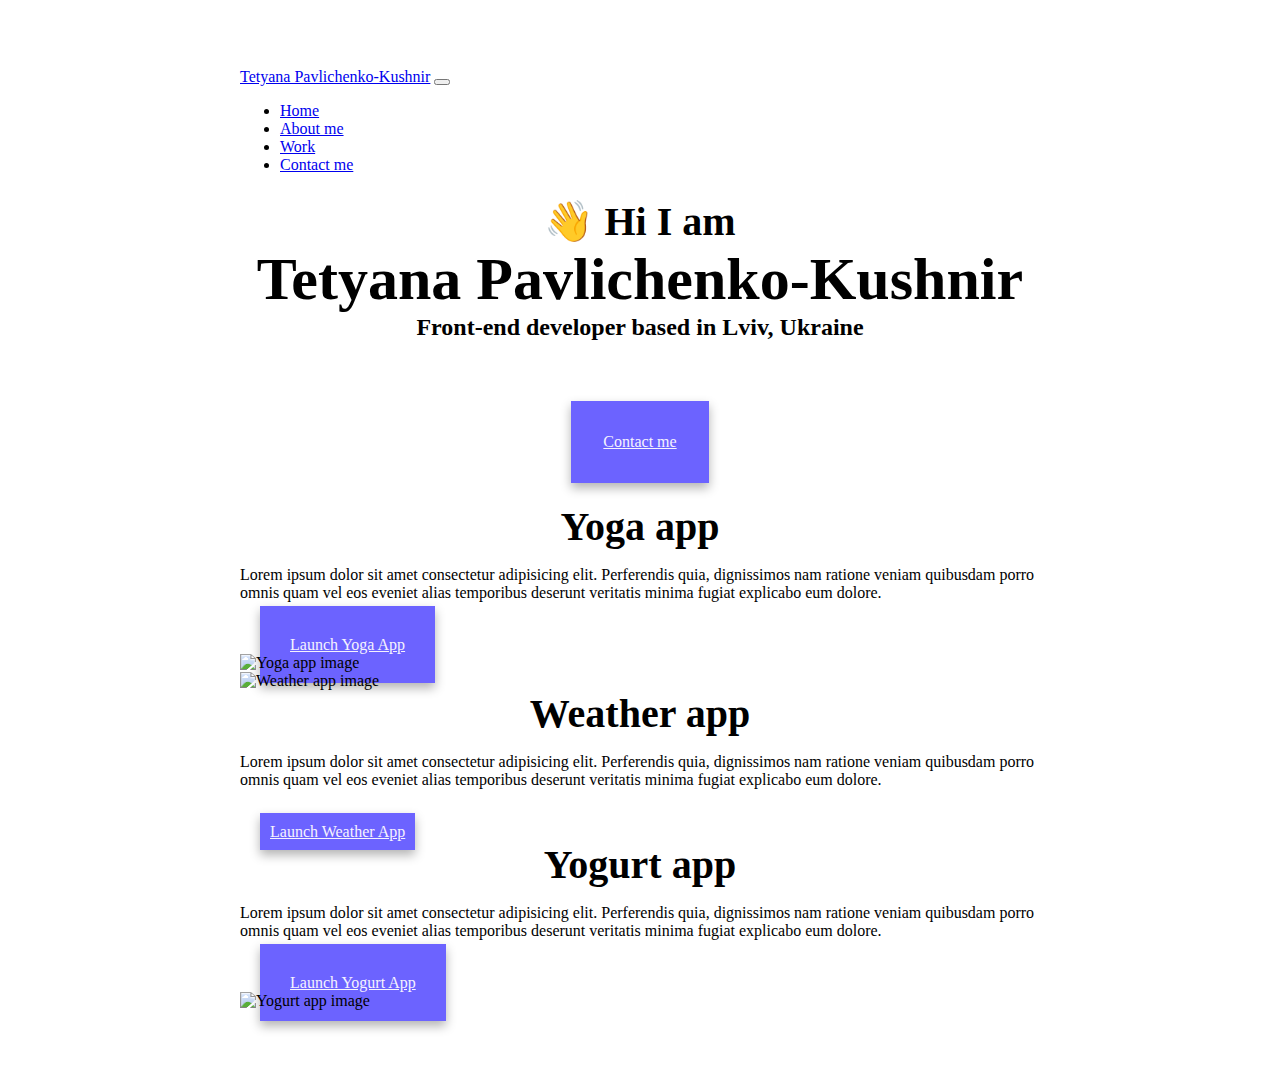
==== index.html @ 403c96d7 "start transformation" ====
<!DOCTYPE html>
<html lang="en">
  <head>
    <meta charset="UTF-8" />
    <meta name="description"  content="Some nice apps for health" />
</head>
    <meta http-equiv="X-UA-Compatible" content="IE=edge" />
    <meta name="viewport" content="width=device-width, initial-scale=1.0" />
    <title>Apps for health - Tetyana Pavlichenko-Kushnir</title>
   <link href="https://cdn.jsdelivr.net/npm/bootstrap@5.2.0/dist/css/bootstrap.min.css" rel="stylesheet" integrity="sha384-gH2yIJqKdNHPEq0n4Mqa/HGKIhSkIHeL5AyhkYV8i59U5AR6csBvApHHNl/vI1Bx" crossorigin="anonymous">
    <link rel="stylesheet" href="style.css" />
    <script src="https://kit.fontawesome.com/d711cc716e.js" crossorigin="anonymous"></script>
    <script src="https://cdn.jsdelivr.net/npm/bootstrap@5.2.0/dist/js/bootstrap.bundle.min.js" integrity="sha384-A3rJD856KowSb7dwlZdYEkO39Gagi7vIsF0jrRAoQmDKKtQBHUuLZ9AsSv4jD4Xa" crossorigin="anonymous"></script>
  </head>
  <nav class="navbar navbar-expand-lg bg-light fixed-top">
  <div class="container-fluid">
    <a class="navbar-brand" href="index.html">Tetyana Pavlichenko-Kushnir</a>
    <button class="navbar-toggler" type="button" data-bs-toggle="collapse" data-bs-target="#navbarSupportedContent" aria-controls="navbarSupportedContent" aria-expanded="false" aria-label="Toggle navigation">
      <span class="navbar-toggler-icon"></span>
    </button>
    <div class="collapse navbar-collapse" id="navbarSupportedContent">
      <ul class="navbar-nav me-auto mb-2 mb-lg-0">
        <li class="nav-item">
          <a class="nav-link active" aria-current="page" href="index.html">Home</a>
        </li>
        <li class="nav-item">
          <a class="nav-link" href="about.html">About me</a>
        </li>
        <li class="nav-item">
          <a class="nav-link" href="work.html">Work</a>
        </li>
          <li class="nav-item">
          <a class="nav-link" href="contact.html#contact">Contact me</a>
        </li>
      </ul>
     
    </div>
  </div>
</nav>
  <body>
    <h2>👋 Hi I am</h2>
    <h1>Tetyana Pavlichenko-Kushnir</h1>
    <h3>Front-end developer based in Lviv, Ukraine</h3>
    <div class="links">
      <a href="contact.html#contact" class="contactlink">Contact me</a>
     </div>

      <div class="row">
        <div class="col-6">
          <h2 class="md-3">Yoga app</h2>
          <p>
           
            Lorem ipsum dolor sit amet consectetur adipisicing elit. Perferendis
            quia, dignissimos nam ratione veniam quibusdam porro omnis quam vel
            eos eveniet alias temporibus deserunt veritatis minima fugiat
            explicabo eum dolore.
          </p>
          <br>
        
          <a href="" class="yogalink">Launch Yoga App</a>
        </div>
        <div class="col-6">
          <img src="https://31ukq.codesandbox.io/images/yoga.png" class="img-fluid" alt="Yoga app image">
          <br>
        </div>
         <div class="col-6">
        <img src="https://31ukq.codesandbox.io/images/weather.png" class="img-fluid" alt="Weather app image">
        </div>
        <div class="col-6">
          <h2 class="md-3"> Weather app</h2>
          <p>
            Lorem ipsum dolor sit amet consectetur adipisicing elit. Perferendis
            quia, dignissimos nam ratione veniam quibusdam porro omnis quam vel
            eos eveniet alias temporibus deserunt veritatis minima fugiat
            explicabo eum dolore.
          </p>
          <br>
          <a href="" class="weatherlink">Launch Weather App</a>
          <br>
        </div>
     
        <div class="col-6">
          <h2 class="md-3">Yogurt app</h2>
          <p>
            Lorem ipsum dolor sit amet consectetur adipisicing elit. Perferendis
            quia, dignissimos nam ratione veniam quibusdam porro omnis quam vel
            eos eveniet alias temporibus deserunt veritatis minima fugiat
            explicabo eum dolore.
          </p>
          <br>
          <a href="" class="yogurtlink">Launch Yogurt App</a>
          <br>
        </div>
        <div class="col-6">
          <img src="https://31ukq.codesandbox.io/images/yogurt.png" class="img-fluid" alt="Yogurt app image">
        </div>
      </div>
    </div>
  </body>
</html>
---- style.css ----
:root {
  --primary-color: #6c63ff;
  --secondary-color: #f5f2fe;
  --box-shadow: 0 5px 10px rgba(0, 0, 0, 0.3);
}
body {
  display: block;
  margin: 60px auto;
  max-width: 800px;
}
h1 {
  font-size: 60px;
  display: block;
  margin-block-start: 0.67em;
  margin-block-end: 0.67em;
  margin-inline-start: 0px;
  margin-inline-end: 0px;
  font-weight: bold;
}
h2 {
  font-size: 40px;
  margin-bottom: 20px;
}
h3 {
  display: block;
  font-size: 24px;
  margin-top: 20px;
}
h1,
h2,
h3 {
  text-align: center;
  margin: 0;
}
#contact {
  margin-top: 20px;
}

.links {
  display: flex;
  margin-top: 40px;
  justify-content: center;
}
.contactlink {
  background-color: var(--primary-color);
  color: var(--secondary-color);
  border: 2px solid #6c63ff;
  margin: 20px;
  padding: 30px;
  cursor: pointer;
    box-shadow: var(--box-shadow);
}

.about-me {
  display: flex;
  margin: 30px 0;
}
.homepage {
  text-align: center;
  font-size: 20px;
  cursor: pointer;
}
.yogurtlink {
  background-color: var(--primary-color);
  color: var(--secondary-color);
  margin: 20px;
  padding: 30px;
  box-shadow: var(--box-shadow);
  max-width: 100%;
}
.yogalink {
  background-color: var(--primary-color);
  color: var(--secondary-color);
  margin: 20px;
  padding: 30px;
  box-shadow: var(--box-shadow);
  max-width: 100%;
}
.weatherlink {
  background-color: var(--primary-color);
  color: var(--secondary-color);
  margin: 20px;
  padding: 10px;
  box-shadow: var(--box-shadow);
  max-width: 100%;
}
.navbar {
  padding-left: 0;
  margin-bottom: 0;
  list-style: none;
  display: flex;
  flex-wrap: wrap;
  align-items: center;
  justify-content: space-between;
  padding-top: 0.5rem;
  padding-bottom: 0.5rem;
}
#contact {
  font-size: 30px;
}
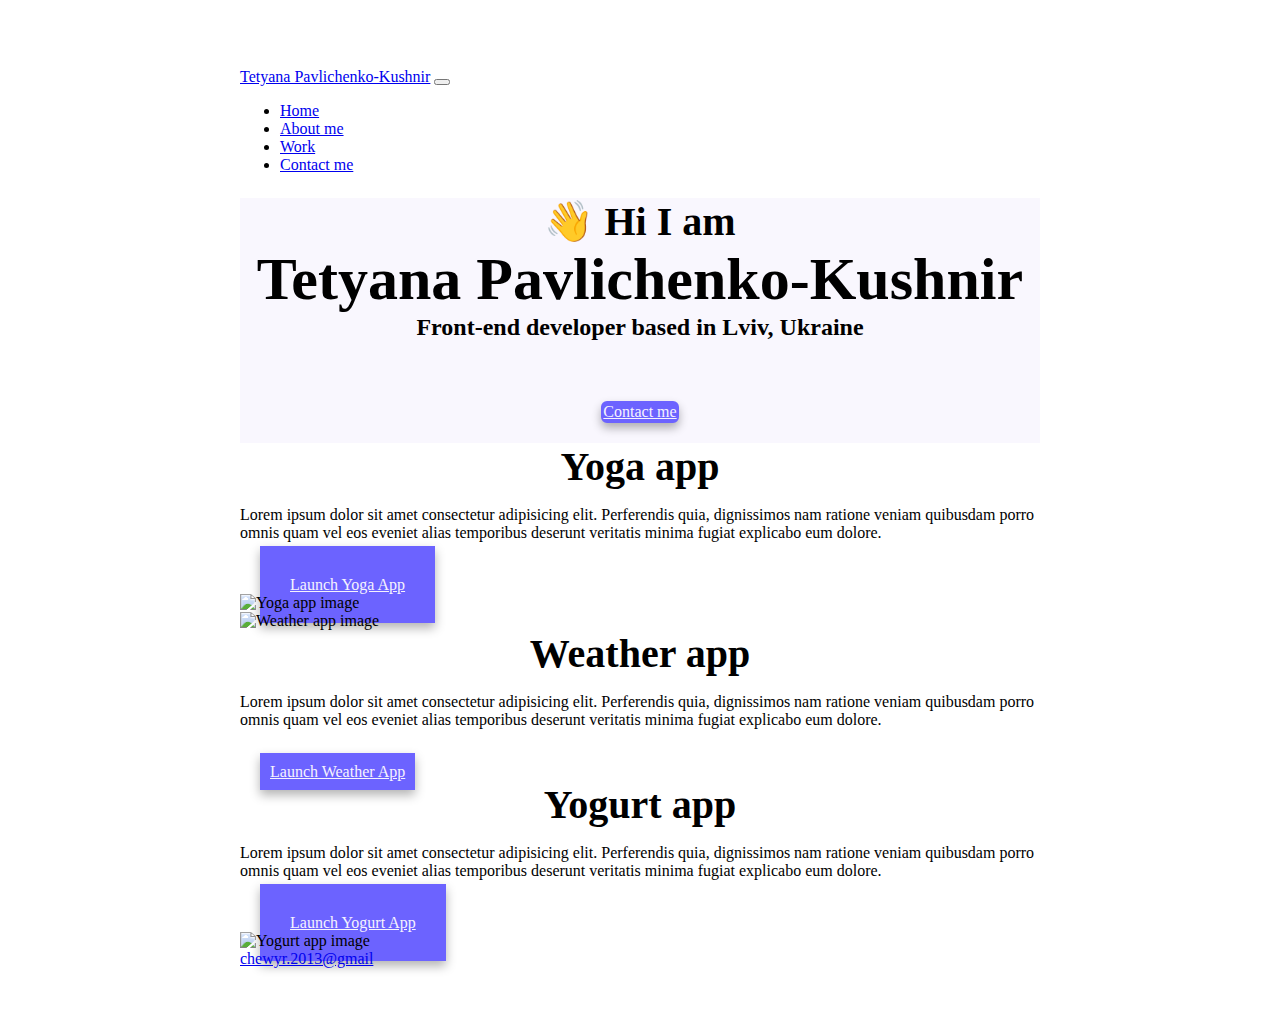
==== commit 46eac61d: "add footer" ====
--- a/index.html
+++ b/index.html
@@ -38,13 +38,14 @@
   </div>
 </nav>
   <body>
+    <div class="hello">
     <h2>👋 Hi I am</h2>
     <h1>Tetyana Pavlichenko-Kushnir</h1>
     <h3>Front-end developer based in Lviv, Ukraine</h3>
     <div class="links">
       <a href="contact.html#contact" class="contactlink">Contact me</a>
      </div>
-
+</div>
       <div class="row">
         <div class="col-6">
           <h2 class="md-3">Yoga app</h2>
@@ -95,6 +96,13 @@
           <img src="https://31ukq.codesandbox.io/images/yogurt.png" class="img-fluid" alt="Yogurt app image">
         </div>
       </div>
+      <footer>
+       <a href="mailto:chewyr.2013@gmail.com">chewyr.2013@gmail</a>
+       <i class="fa-brands fa-github"></i>
+       <i class="fa-brands fa-facebook"></i>
+       <i class="fa-brands fa-instagram"></i>
+    </footer>
     </div>
+    
   </body>
 </html>
--- a/style.css
+++ b/style.css
@@ -1,6 +1,7 @@
 :root {
   --primary-color: #6c63ff;
   --secondary-color: #f5f2fe;
+  --third-color: #F9F7FE;
   --box-shadow: 0 5px 10px rgba(0, 0, 0, 0.3);
 }
 body {
@@ -46,9 +47,10 @@
   color: var(--secondary-color);
   border: 2px solid #6c63ff;
   margin: 20px;
-  padding: 30px;
+  padding: 15px 30px
   cursor: pointer;
-    box-shadow: var(--box-shadow);
+  box-shadow: var(--box-shadow);
+  border-radius: 6px;
 }
 
 .about-me {
@@ -95,6 +97,10 @@
   padding-top: 0.5rem;
   padding-bottom: 0.5rem;
 }
+.hello {
+  background-color: var(--third-color);
+
+}
 #contact {
   font-size: 30px;
 }
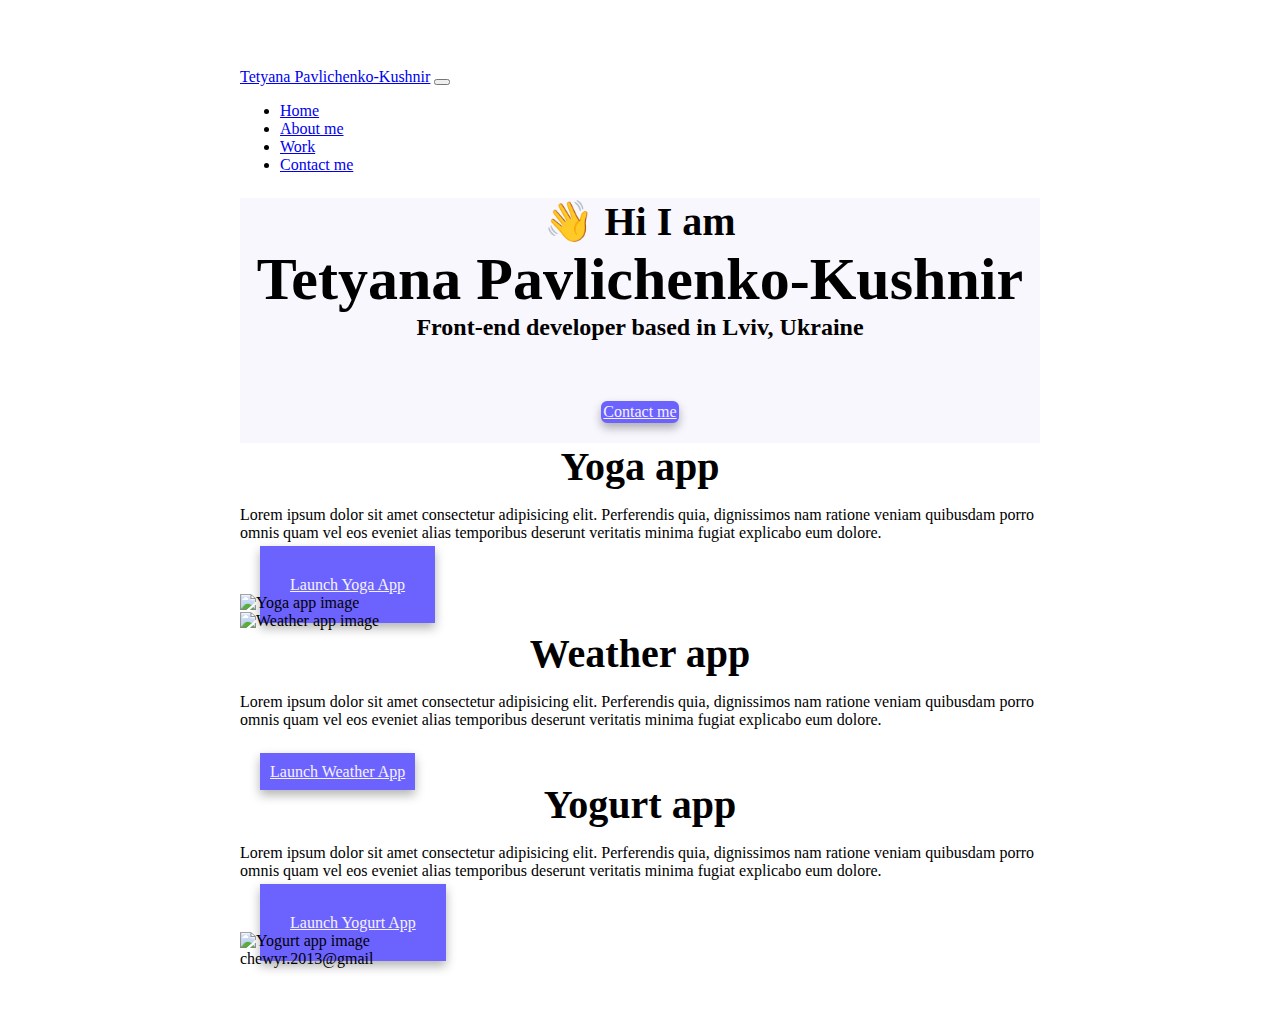
==== commit 4418709d: "working on footer" ====
--- a/index.html
+++ b/index.html
@@ -97,10 +97,13 @@
         </div>
       </div>
       <footer>
-       <a href="mailto:chewyr.2013@gmail.com">chewyr.2013@gmail</a>
-       <i class="fa-brands fa-github"></i>
-       <i class="fa-brands fa-facebook"></i>
-       <i class="fa-brands fa-instagram"></i>
+        <div class="d-flex justify-content-center mb-5"
+       <a href="mailto:chewyr.2013@gmail.com" class="email-link">chewyr.2013@gmail</a>
+       <div class="social-links d-flex justify-content-center">
+        <a href="https://github.com/TetyanaPavlichenko"> <i class="fa-brands fa-github"></i></a>
+        <a href="https://www.facebook.com/profile.php?id=100001510841716"><i class="fa-brands fa-facebook"></i></a>
+        <a href="https://www.instagram.com/chewyr.2013/"> <i class="fa-brands fa-instagram"></i></a>
+       </div>
     </footer>
     </div>
     
--- a/style.css
+++ b/style.css
@@ -32,6 +32,18 @@
 h3 {
   text-align: center;
   margin: 0;
+}
+footer{
+  margin: 60 px 0;
+}
+footer .email-link {
+  text-decoration: none;
+  color: black;
+  font-size: 25px;
+  text-align: center;
+}
+footer .email-link:hover{
+  color: var(--primary-color)
 }
 #contact {
   margin-top: 20px;
@@ -101,6 +113,7 @@
   background-color: var(--third-color);
 
 }
+
 #contact {
   font-size: 30px;
 }
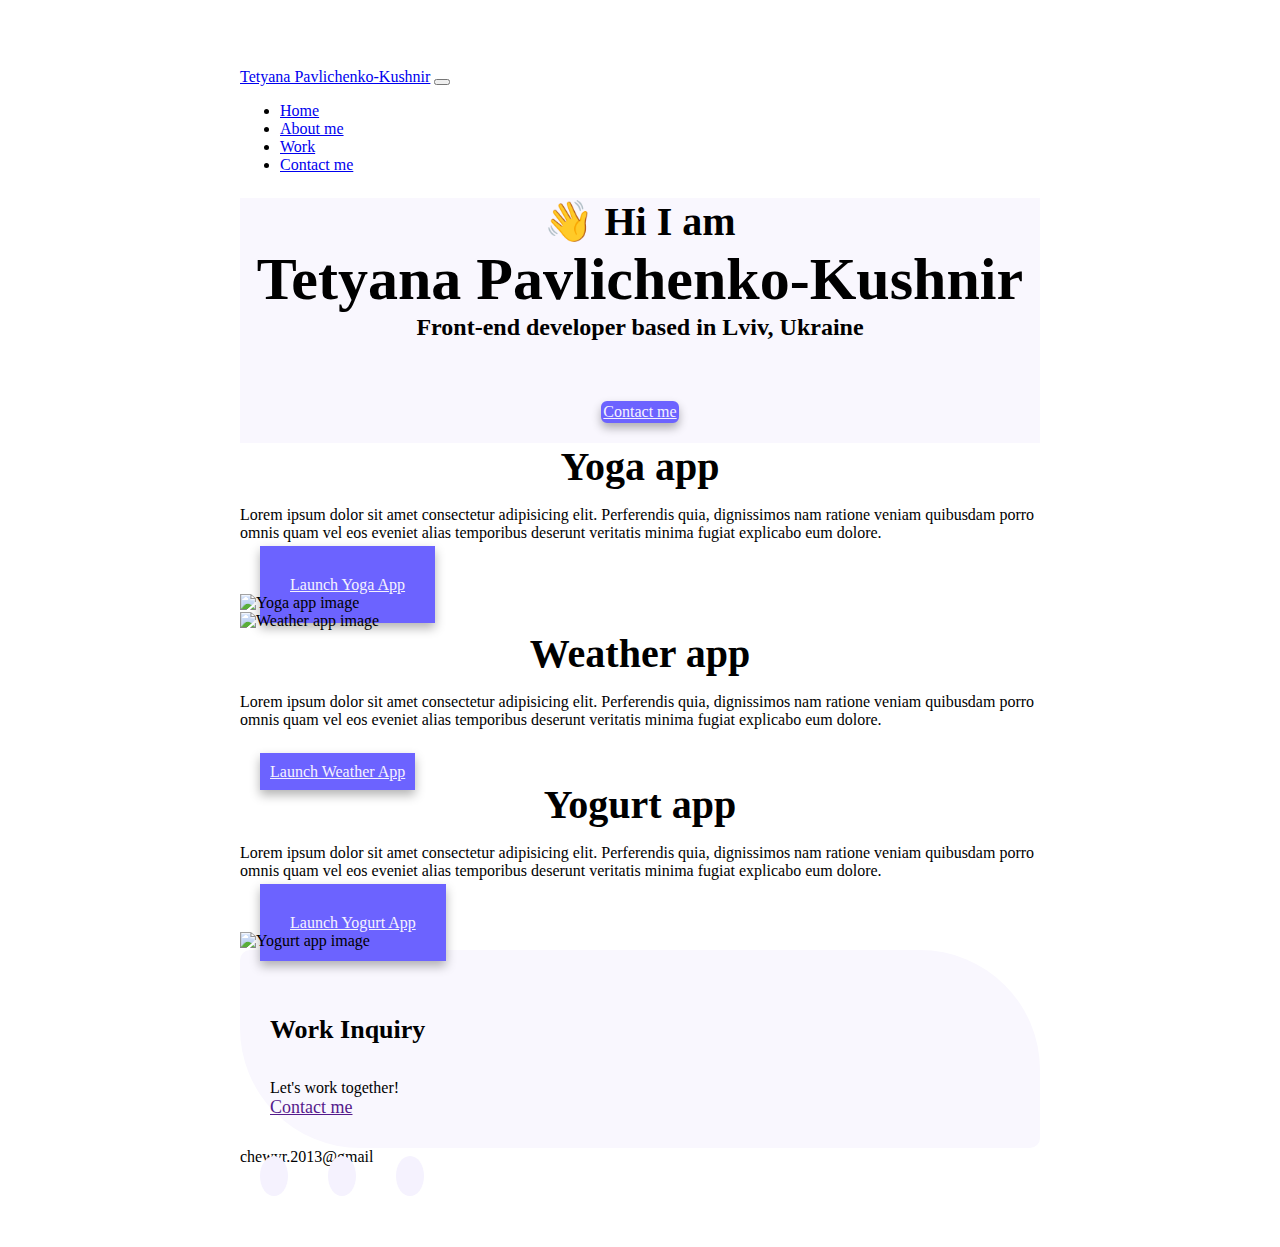
==== commit d20f5342: "add contact box" ====
--- a/index.html
+++ b/index.html
@@ -97,6 +97,19 @@
         </div>
       </div>
       <footer>
+        <div class="contact-box justify-content-between mb-5 d-none d-md-flex">
+          <div>
+          <h4>
+            Work Inquiry
+          </h4>
+          <p class="text-muted">
+            Let's work together!
+          </p>
+          </div>
+          <div>
+          <a href="" class="btn btn-branding">Contact me</a>
+          </div>
+        </div>
         <div class="d-flex justify-content-center mb-5"
        <a href="mailto:chewyr.2013@gmail.com" class="email-link">chewyr.2013@gmail</a>
        <div class="social-links d-flex justify-content-center">
--- a/style.css
+++ b/style.css
@@ -22,6 +22,9 @@
   font-size: 40px;
   margin-bottom: 20px;
 }
+h4 {
+font-size: 26px;
+}
 h3 {
   display: block;
   font-size: 24px;
@@ -43,10 +46,35 @@
   text-align: center;
 }
 footer .email-link:hover{
-  color: var(--primary-color)
+  color: var(--third-color);
+}
+
+footer .social-links a {
+  color: var(--primary-color);
+  background-color: var(--secondary-color);
+  margin: 0 20px;
+  padding: 10px 14px;
+  font-size: 18px;
+  border-radius: 50%;
+  transition: all 100ms ease-in-out;
+}
+footer .social-links a:hover {
+  color: var(--secondary-color);
+  background-color: var(--primary-color);
+}
+footer .contact-box {
+  background-color: var(--third-color);
+  padding: 30px;
+border-radius: 10px 120px;
+}
+footer .contact-box p {
+  margin: 0;
 }
 #contact {
   margin-top: 20px;
+}
+.btn{
+  font-size: 18px;
 }
 
 .links {
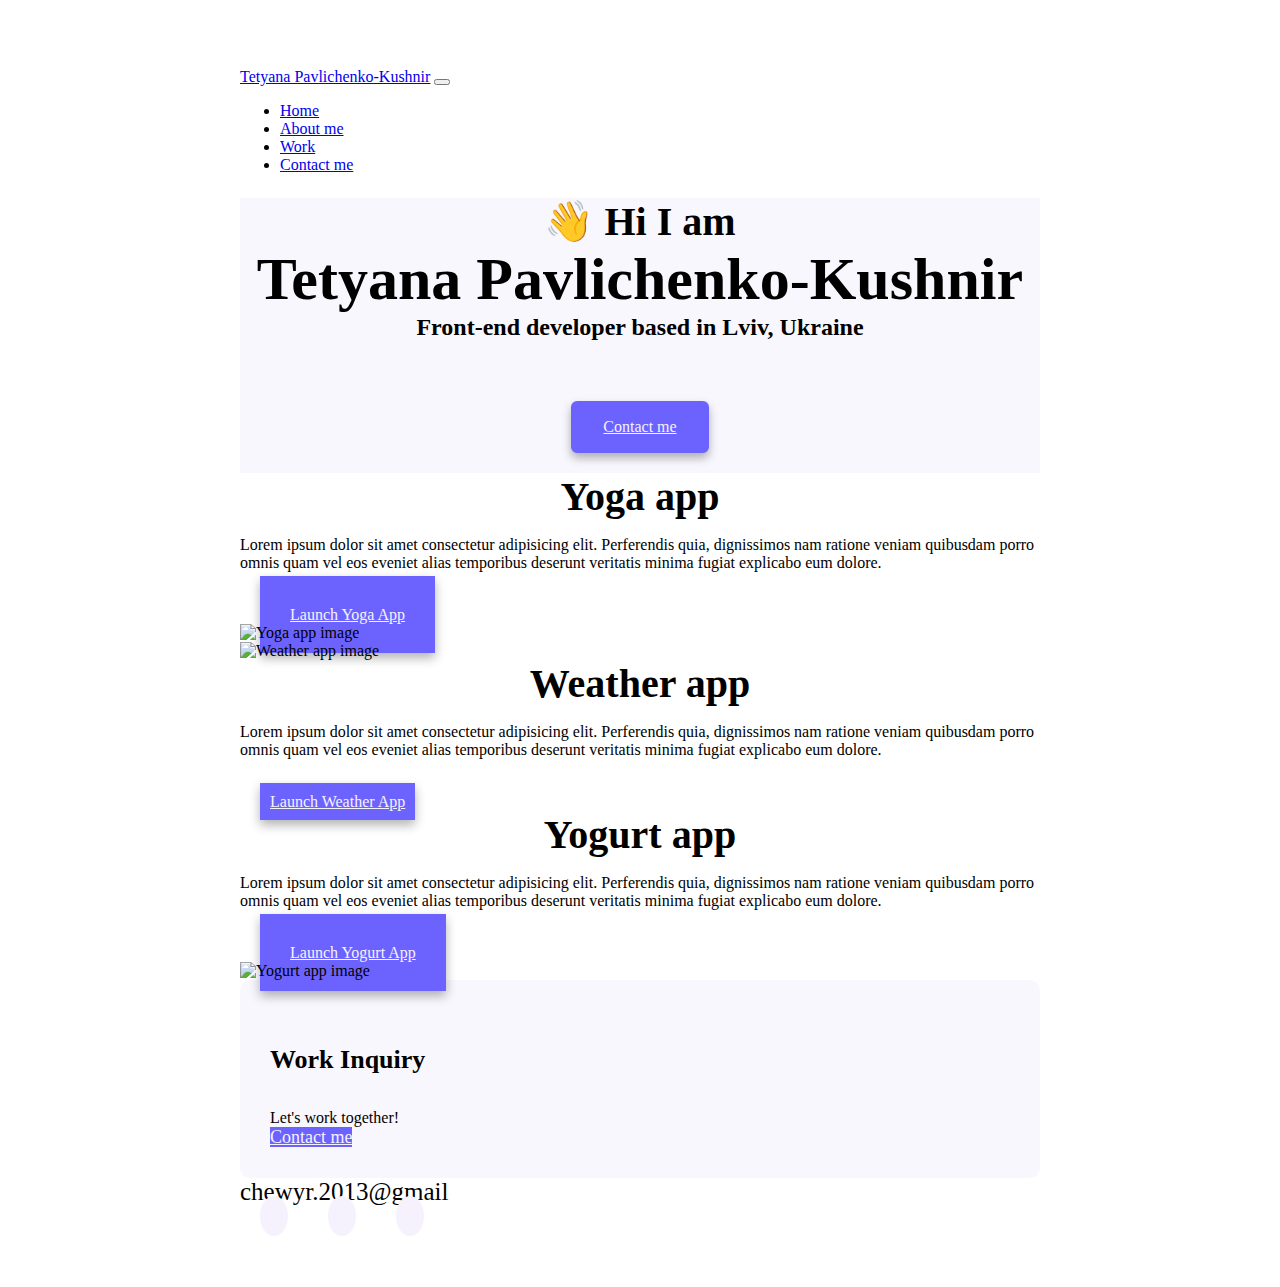
==== commit 57a5fa05: "fixed footer" ====
--- a/index.html
+++ b/index.html
@@ -110,8 +110,9 @@
           <a href="" class="btn btn-branding">Contact me</a>
           </div>
         </div>
-        <div class="d-flex justify-content-center mb-5"
+        <div class="d-flex justify-content-center mb-5">
        <a href="mailto:chewyr.2013@gmail.com" class="email-link">chewyr.2013@gmail</a>
+       </div>
        <div class="social-links d-flex justify-content-center">
         <a href="https://github.com/TetyanaPavlichenko"> <i class="fa-brands fa-github"></i></a>
         <a href="https://www.facebook.com/profile.php?id=100001510841716"><i class="fa-brands fa-facebook"></i></a>
--- a/style.css
+++ b/style.css
@@ -1,7 +1,7 @@
 :root {
   --primary-color: #6c63ff;
   --secondary-color: #f5f2fe;
-  --third-color: #F9F7FE;
+  --third-color: #f9f7fe;
   --box-shadow: 0 5px 10px rgba(0, 0, 0, 0.3);
 }
 body {
@@ -23,7 +23,7 @@
   margin-bottom: 20px;
 }
 h4 {
-font-size: 26px;
+  font-size: 26px;
 }
 h3 {
   display: block;
@@ -36,7 +36,7 @@
   text-align: center;
   margin: 0;
 }
-footer{
+footer {
   margin: 60 px 0;
 }
 footer .email-link {
@@ -45,7 +45,7 @@
   font-size: 25px;
   text-align: center;
 }
-footer .email-link:hover{
+footer .email-link:hover {
   color: var(--third-color);
 }
 
@@ -65,7 +65,7 @@
 footer .contact-box {
   background-color: var(--third-color);
   padding: 30px;
-border-radius: 10px 120px;
+  border-radius: 10px;
 }
 footer .contact-box p {
   margin: 0;
@@ -73,8 +73,29 @@
 #contact {
   margin-top: 20px;
 }
-.btn{
+@media (max-width: 900px) {
+  .about-section {
+    text-align: center;
+    padding: 0;
+  }
+}
+.about-section {
+  padding: 160px 20px;
+}
+.about-section-content {
+  margin: 30px;
+}
+.about-section h1 {
+  font-size: 64px;
+  line-height: 80px;
+}
+.about-section h3 {
   font-size: 18px;
+}
+.btn {
+  font-size: 18px;
+  background-color: var(--primary-color);
+  color: var(--secondary-color);
 }
 
 .links {
@@ -87,7 +108,7 @@
   color: var(--secondary-color);
   border: 2px solid #6c63ff;
   margin: 20px;
-  padding: 15px 30px
+  padding: 15px 30px;
   cursor: pointer;
   box-shadow: var(--box-shadow);
   border-radius: 6px;
@@ -139,7 +160,6 @@
 }
 .hello {
   background-color: var(--third-color);
-
 }
 
 #contact {
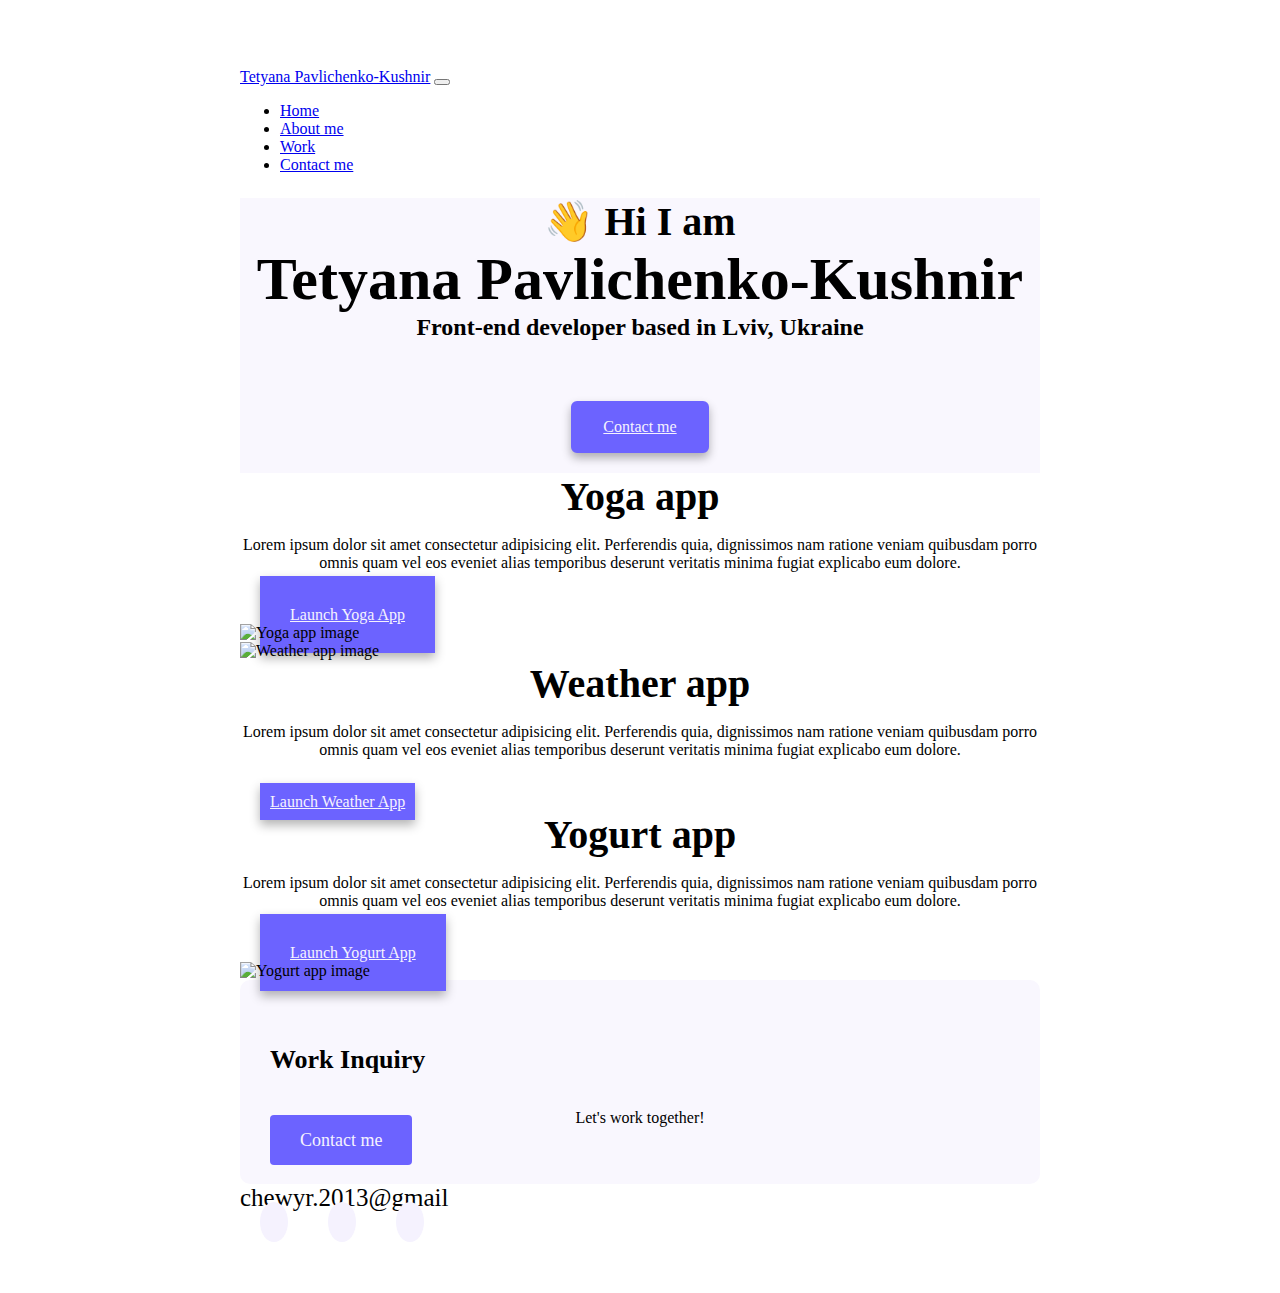
==== commit 36b4a964: "fixed some containers" ====
--- a/index.html
+++ b/index.html
@@ -38,6 +38,8 @@
   </div>
 </nav>
   <body>
+     <div class="content-container container">
+      <div class="content">
     <div class="hello">
     <h2>👋 Hi I am</h2>
     <h1>Tetyana Pavlichenko-Kushnir</h1>
@@ -96,7 +98,7 @@
           <img src="https://31ukq.codesandbox.io/images/yogurt.png" class="img-fluid" alt="Yogurt app image">
         </div>
       </div>
-      <footer>
+      <footer class="mt-5">
         <div class="contact-box justify-content-between mb-5 d-none d-md-flex">
           <div>
           <h4>
@@ -120,6 +122,7 @@
        </div>
     </footer>
     </div>
-    
+    </div>
+  </div>
   </body>
 </html>
--- a/style.css
+++ b/style.css
@@ -73,11 +73,12 @@
 #contact {
   margin-top: 20px;
 }
-@media (max-width: 900px) {
-  .about-section {
-    text-align: center;
-    padding: 0;
-  }
+.workpage {
+  text-align: center;
+}
+.workpage h3,
+p {
+  text-align: center;
 }
 .about-section {
   padding: 160px 20px;
@@ -96,6 +97,10 @@
   font-size: 18px;
   background-color: var(--primary-color);
   color: var(--secondary-color);
+  border-radius: 4px;
+  text-decoration: none;
+  line-height: 27px;
+  padding: 15px 30px;
 }
 
 .links {
